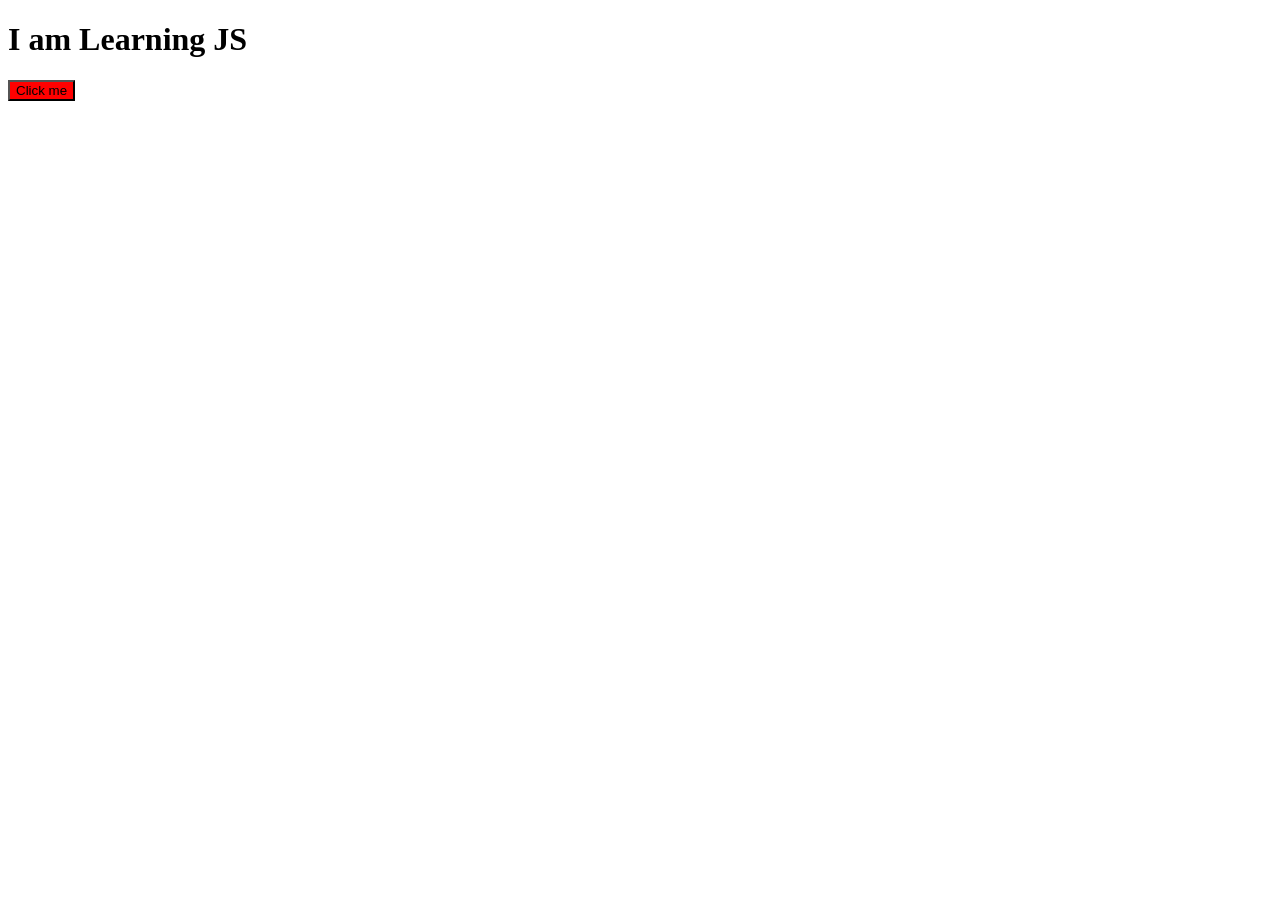
==== index.html @ 0961196d "first commit" ====
<!doctype html>
<html lang="en">
  <head>
    <meta charset="UTF-8" />
    <meta name="viewport" content="width=device-width, initial-scale=1.0" />
    <title>Document</title>
  </head>
  <body>
    <h1>I am Learning JS</h1>
    <button id="click-me" onclick="alert('button clicked')">Click me</button>
    <script>
      document.querySelector("#click-me").style.backgroundColor = "red";
    </script>
  </body>
</html>
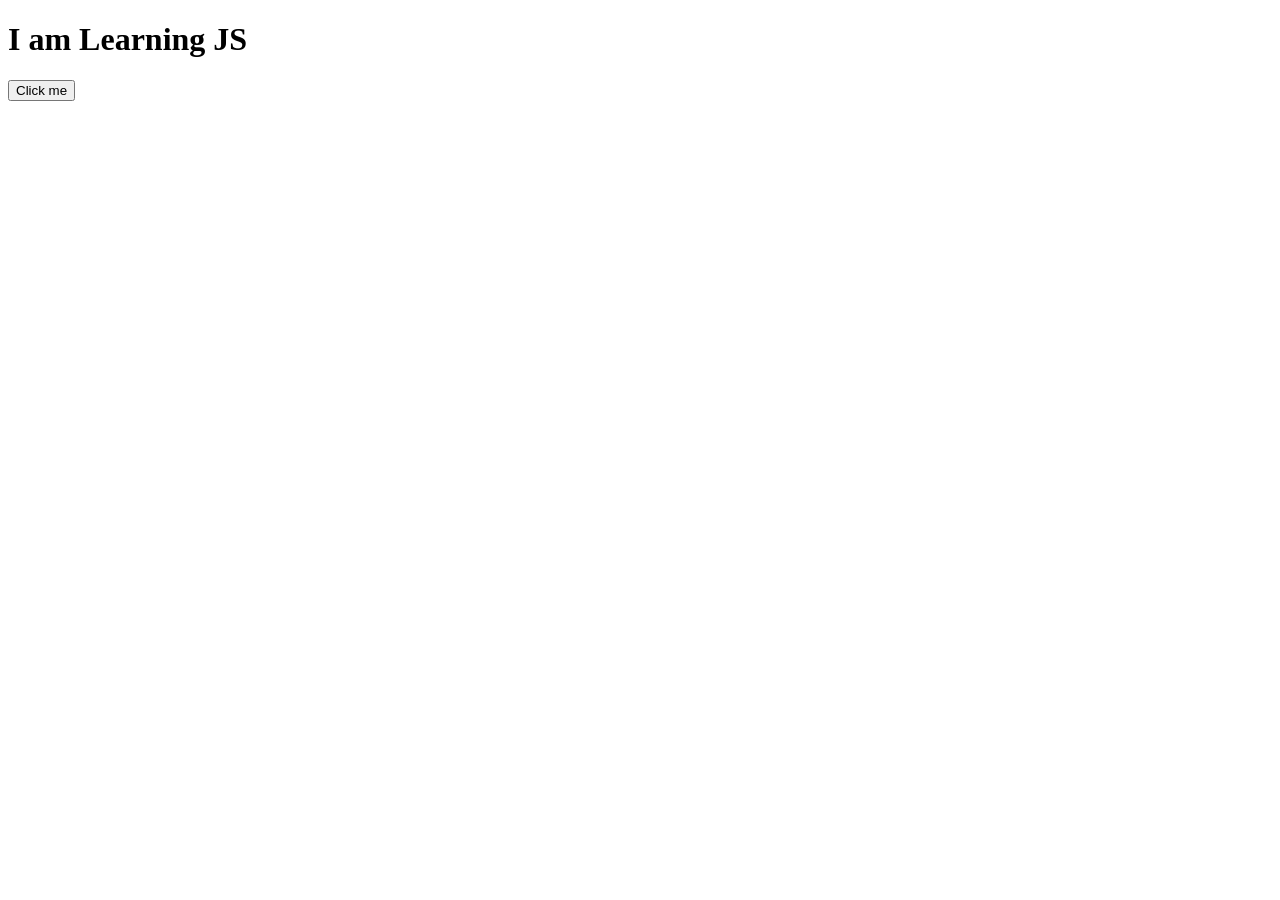
==== commit f0c31802: "Updated" ====
--- a/index.html
+++ b/index.html
@@ -8,7 +8,7 @@
   <body>
     <h1>I am Learning JS</h1>
     <button id="click-me" onclick="alert('button clicked')">Click me</button>
-    <script>
+    <script src="index.js">
       document.querySelector("#click-me").style.backgroundColor = "red";
     </script>
   </body>
